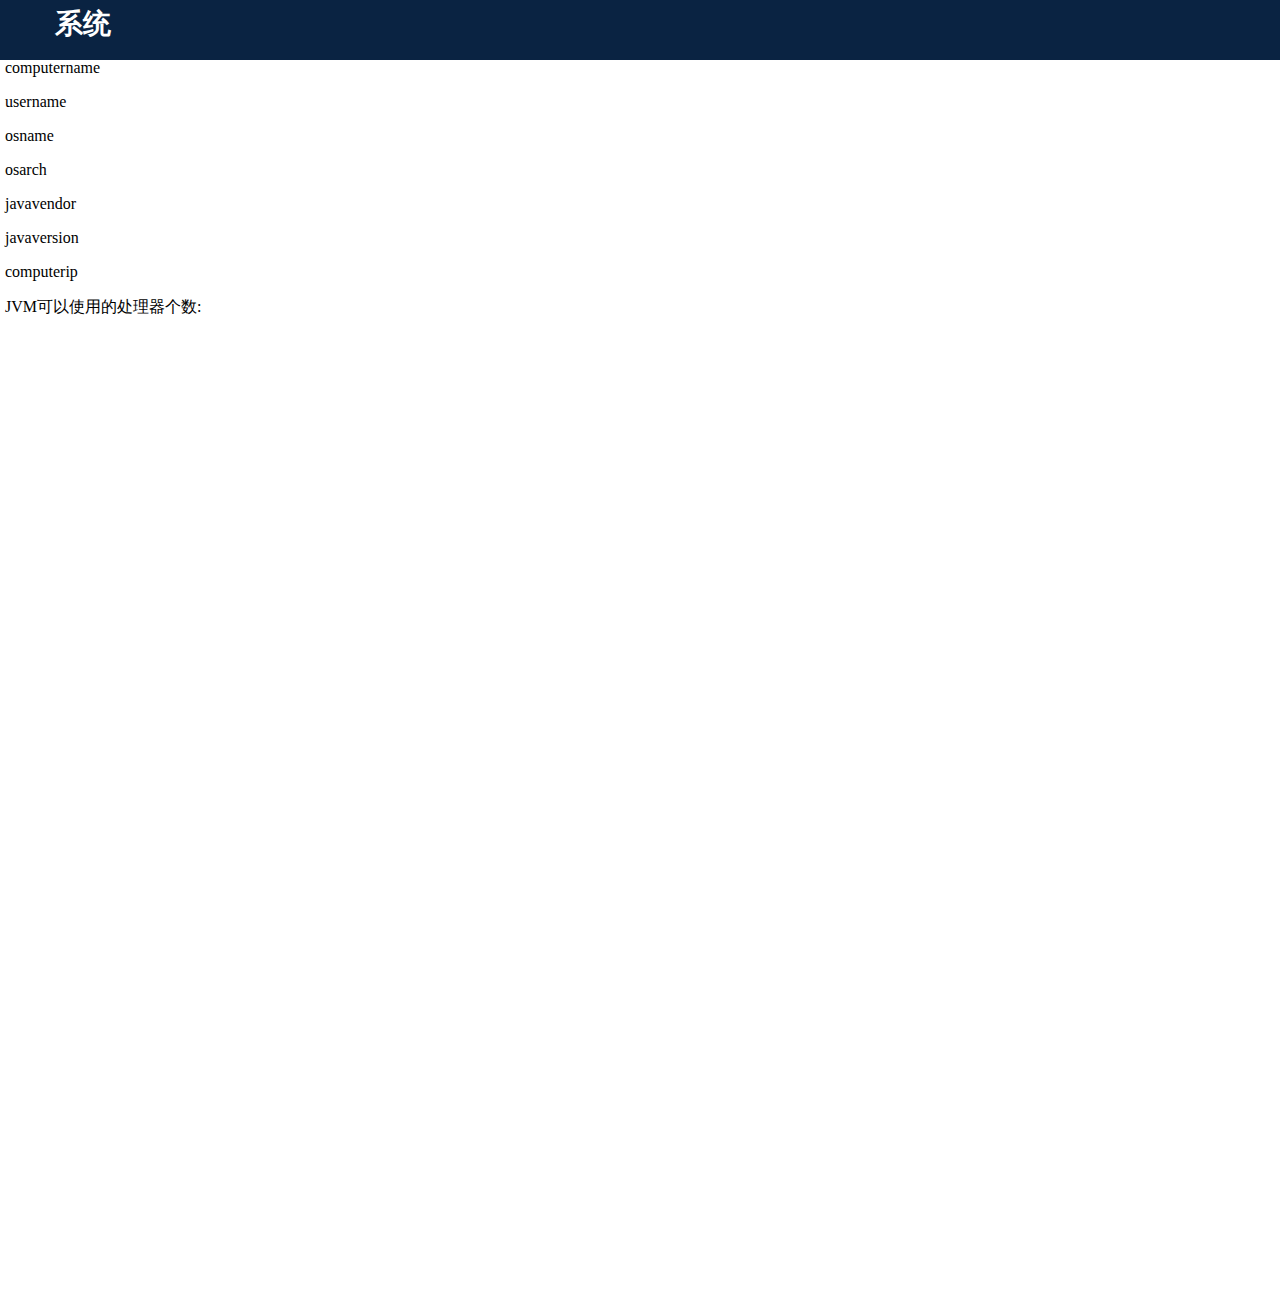
==== src/main/resources/static/html/index.html @ f5e8a0df "1" ====
<!DOCTYPE html>
<html xmlns:th="http://www.thymeleleaf.org">
<head>
<meta charset="UTF-8">
<title>数据共享服务系统</title>
<base href="../">
<link rel="stylesheet" href="css/index.css">
</head>
<body>
<!-- <div>
<h1><span th:text="${token}"></span></h1>
</div> -->
<div class="container-fluid">
    <div class="row">
        <div class="titleDiv">
        	<span>
        		系统
       		</span>
       		<p id="computername">computername</p>
       		<p id="username">username</p>
       		<p id="osname">osname</p>
       		<p id="osarch">osarch</p>
       		<p id="javavendor">javavendor</p>
       		<p id="javaversion">javaversion</p>
       		<p id="computerip">computerip</p>
       		<p id="availableprocessors">JVM可以使用的处理器个数: </p>
        </div>
    </div>
    <div style="margin-top: 50px"></div>
    <div style="float: left;">
       <div id="ByDept" style="width:1200px; height: 400px;"></div>
    </div>
    <div style="float: left;">
       <div id="ByProvince" style="width:400px; height: 400px;"></div>
    </div>
    <div style="clear: left;"></div>
    <div style="float: left;">
       <div id="ByOrigin" style="width:500px; height: 400px;"></div>
    </div>
    <div style="float: left;">
       <div id="BySex" style="width:300px; height: 400px;"></div>
    </div>
    <div style="clear: left;"></div>
</div>
<script src="../plugs/jquery/jquery-3.3.1.min.js"></script>
<script src="../plugs/echart/echarts.min.js"></script>
<script type="text/javascript">
$.get('http://127.0.0.1:12222/computer/data/getComputerHisData', function (data) {
	var chartData = [];
	for (var x in data){
		var obj = {name: null, value: null };
		obj.name = data[x].time;
		obj.value = data[x].cpucombined;
		chartData.push(obj);
	}
// 	console.log(chartData);
	var myChart = echarts.init(document.getElementById('ByDept'));
    myChart.setOption(option = {
        title: {
            text: 'CPU占用率'
        },
        tooltip: {
            trigger: 'axis'
        },
        xAxis: {
            data: chartData.map(function (item) {
            	console.log(item);
                return item.name;
            })
        },
        yAxis: {
            splitLine: {
                show: false
            }
        },
        toolbox: {
            left: 'center',
            feature: {
                dataZoom: {
                    yAxisIndex: 'none'
                },
                restore: {},
                saveAsImage: {}
            }
        },
        dataZoom: [{
            startValue: '2019-07-29'
        }, {
            type: 'inside'
        }],
        visualMap: {
            top: 10,
            right: 10,
            pieces: [{
                gt: 0,
                lte: 60,
                color: '#096'
            }, {
                gt: 60,
                lte: 70,
                color: '#ffde33'
            }, {
                gt: 70,
                lte: 80,
                color: '#ff9933'
            }, {
                gt: 80,
                lte: 100,
                color: '#cc0033'
            }],
            outOfRange: {
                color: '#999'
            }
        },
        series: {
            name: 'CPU占用率',
            type: 'line',
            data: chartData,
//             	data.map(function (item) {
//                 return item;
//             }),
            markLine: {
                silent: true,
                data: [{
                    yAxis: 60
                }, {
                    yAxis: 70
                }, {
                    yAxis: 80
                }, {
                    yAxis: 100
                }]
            }
        }
    });
});
</script>
</body>
</html>
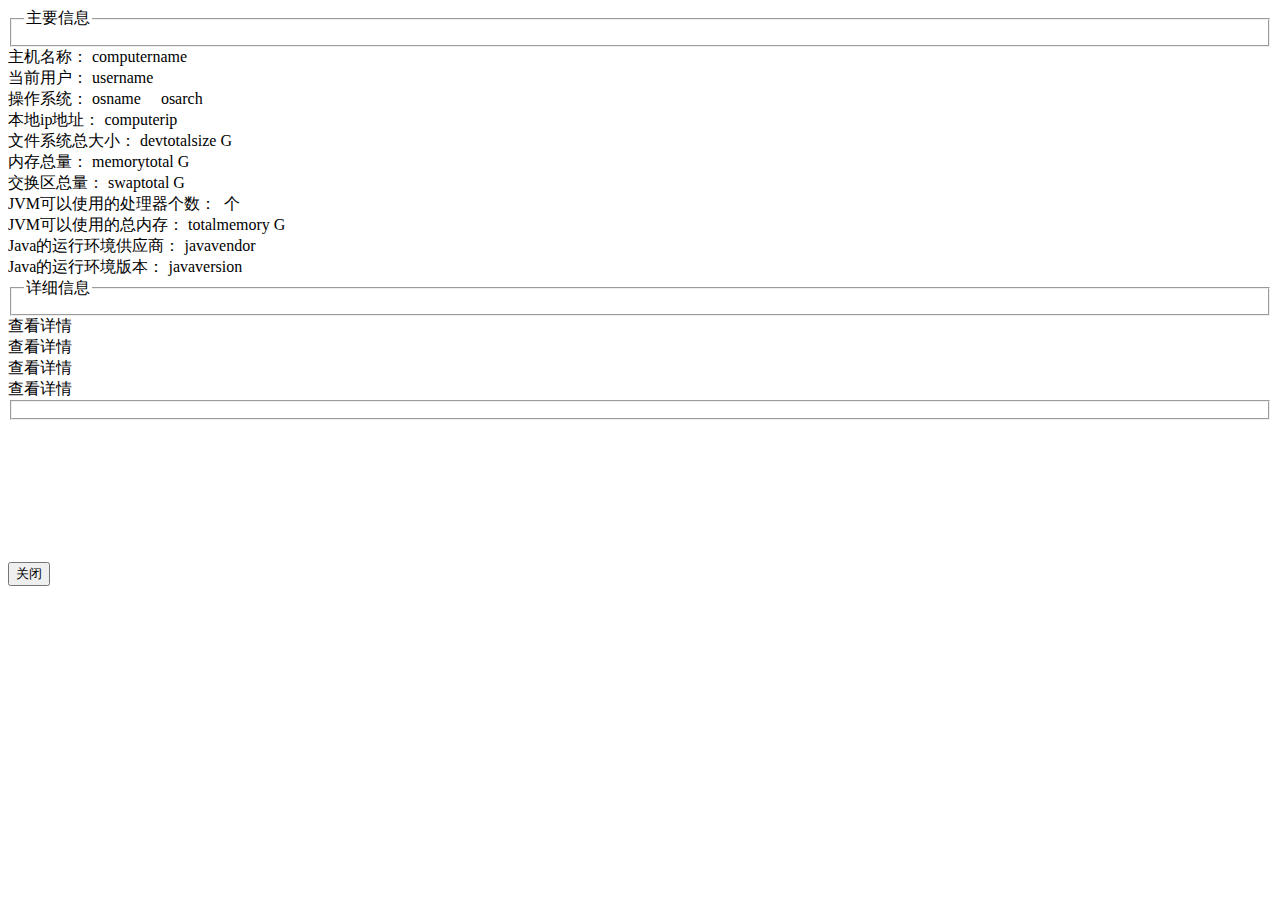
==== commit 90d476ad: "Signed-off-by: wukaibin <842387850@qq.com>" ====
--- a/src/main/resources/static/html/index.html
+++ b/src/main/resources/static/html/index.html
@@ -4,136 +4,129 @@
 <meta charset="UTF-8">
 <title>数据共享服务系统</title>
 <base href="../">
-<link rel="stylesheet" href="css/index.css">
+<link rel="stylesheet" href="../css/layui.css" />
+<link rel="stylesheet" type="text/css" href="../plugs/dialog/css/normalize.css" />
+<link rel="stylesheet" type="text/css" href="../plugs/dialog/css/demo.css" />
+<link rel="stylesheet" type="text/css" href="../plugs/dialog/css/dialog.css" />
+<link rel="stylesheet" type="text/css" href="../plugs/dialog/css/dialog-wilma.css" />
+<link rel="stylesheet" type="text/css" href="../css/index.css" />
+<script src="../plugs/dialog/js/modernizr.custom.js"></script>
+<script src="../plugs/dialog/js/classie.js"></script>
+<script src="../plugs/dialog/js/dialogFx.js"></script>
 </head>
 <body>
-<!-- <div>
-<h1><span th:text="${token}"></span></h1>
-</div> -->
-<div class="container-fluid">
-    <div class="row">
-        <div class="titleDiv">
-        	<span>
-        		系统
-       		</span>
-       		<p id="computername">computername</p>
-       		<p id="username">username</p>
-       		<p id="osname">osname</p>
-       		<p id="osarch">osarch</p>
-       		<p id="javavendor">javavendor</p>
-       		<p id="javaversion">javaversion</p>
-       		<p id="computerip">computerip</p>
-       		<p id="availableprocessors">JVM可以使用的处理器个数: </p>
-        </div>
+	<div style="z-index: 3; position: absolute;">
+		<div class="content">
+			<div id="somedialog" class="dialog">
+				<div class="dialog__overlay"></div>
+				<div class="dialog__content">
+					<div class="morph-shape">
+						<svg xmlns="http://www.w3.org/2000/svg" width="100%" height="100%"
+							viewBox="0 0 560 280" preserveAspectRatio="none">
+							<rect x="3" y="3" fill="none" width="556" height="276" />
+						</svg>
+					</div>
+					<div class="dialog-inner">
+						<div id="MemoryDemo1" style="width: 90%; height: 400px;"></div>
+						<div>
+							<button class="action" data-dialog-close>关闭</button>
+						</div>
+					</div>
+				</div>
+			</div>
+		</div>
+	</div>
+	<fieldset class="top">
+		<legend>主要信息</legend>
+	</fieldset>
+	<div class="info">
+		<div class="layui-row">
+			<div class="layui-col-xs2">
+				主机名称： <span id="computername">computername</span>
+			</div>
+			<div class="layui-col-xs2">
+				当前用户： <span id="username">username</span>
+			</div>
+			<div class="layui-col-xs3">
+				操作系统： <span id="osname">osname</span>&nbsp;&nbsp;&nbsp;&nbsp;&nbsp;<span
+					id="osarch">osarch</span>
+			</div>
+			<div class="layui-col-xs2">
+				本地ip地址： <span id="computerip">computerip</span>
+			</div>
+		</div>
+		<div class="layui-row">
+			<div class="layui-col-xs3">
+				文件系统总大小： <span id="devtotalsize">devtotalsize</span>&nbsp;G
+			</div>
+			<div class="layui-col-xs3">
+				内存总量： <span id="memorytotal">memorytotal</span>&nbsp;G
+			</div>
+			<div class="layui-col-xs3">
+				交换区总量： <span id="swaptotal">swaptotal</span>&nbsp;G
+			</div>
+		</div>
+		<div class="layui-row">
+			<div class="layui-col-xs4">
+				JVM可以使用的处理器个数： <span id="availableprocessors"></span>&nbsp;个
+			</div>
+			<div class="layui-col-xs4">
+				JVM可以使用的总内存： <span id="totalmemory">totalmemory</span>&nbsp;G
+			</div>
+		</div>
+		<div class="layui-row">
+			<div class="layui-col-xs4">
+				Java的运行环境供应商： <span id="javavendor">javavendor</span>
+			</div>
+			<div class="layui-col-xs4">
+				Java的运行环境版本： <span id="javaversion">javaversion</span>
+			</div>
+		</div>
+	</div>
+	<fieldset class="top">
+		<legend>详细信息</legend>
+	</fieldset>
+	<div class="clear"></div>
+    <div class="graph">
+       <div id="CPUdemo" class="echart_line"></div>
     </div>
-    <div style="margin-top: 50px"></div>
-    <div style="float: left;">
-       <div id="ByDept" style="width:1200px; height: 400px;"></div>
+    <div class="graph">
+       <div id="DevGuageDemo" class="echart_guaue"></div>
+       <span class="tip" id="btn_1" onclick="onclick_1()">查看详情</span>
     </div>
-    <div style="float: left;">
-       <div id="ByProvince" style="width:400px; height: 400px;"></div>
+    <div class="top clear"></div>
+    <div class="graph">
+       <div id="DevSizeDemo" class="echart_pie"></div>
+       <span class="tip" id="btn_2" onclick="onclick_2()">查看详情</span>
     </div>
-    <div style="clear: left;"></div>
-    <div style="float: left;">
-       <div id="ByOrigin" style="width:500px; height: 400px;"></div>
+    <div class="graph">
+       <div id="SwapDemo" class="echart_pie"></div>
+       <span class="tip" id="btn_3" onclick="onclick_3()">查看详情</span>
     </div>
-    <div style="float: left;">
-       <div id="BySex" style="width:300px; height: 400px;"></div>
+    <div class="graph">
+       <div id="MemoryDemo" class="echart_pie"></div>
+       <span class="tip" id="btn_4" onclick="onclick_4()">查看详情</span>
     </div>
-    <div style="clear: left;"></div>
-</div>
+    <div class="clear"></div>
+	<fieldset class="top"></fieldset>
+
 <script src="../plugs/jquery/jquery-3.3.1.min.js"></script>
 <script src="../plugs/echart/echarts.min.js"></script>
+<script src="../js/index1.js"></script>
 <script type="text/javascript">
-$.get('http://127.0.0.1:12222/computer/data/getComputerHisData', function (data) {
-	var chartData = [];
-	for (var x in data){
-		var obj = {name: null, value: null };
-		obj.name = data[x].time;
-		obj.value = data[x].cpucombined;
-		chartData.push(obj);
-	}
-// 	console.log(chartData);
-	var myChart = echarts.init(document.getElementById('ByDept'));
-    myChart.setOption(option = {
-        title: {
-            text: 'CPU占用率'
-        },
-        tooltip: {
-            trigger: 'axis'
-        },
-        xAxis: {
-            data: chartData.map(function (item) {
-            	console.log(item);
-                return item.name;
-            })
-        },
-        yAxis: {
-            splitLine: {
-                show: false
-            }
-        },
-        toolbox: {
-            left: 'center',
-            feature: {
-                dataZoom: {
-                    yAxisIndex: 'none'
-                },
-                restore: {},
-                saveAsImage: {}
-            }
-        },
-        dataZoom: [{
-            startValue: '2019-07-29'
-        }, {
-            type: 'inside'
-        }],
-        visualMap: {
-            top: 10,
-            right: 10,
-            pieces: [{
-                gt: 0,
-                lte: 60,
-                color: '#096'
-            }, {
-                gt: 60,
-                lte: 70,
-                color: '#ffde33'
-            }, {
-                gt: 70,
-                lte: 80,
-                color: '#ff9933'
-            }, {
-                gt: 80,
-                lte: 100,
-                color: '#cc0033'
-            }],
-            outOfRange: {
-                color: '#999'
-            }
-        },
-        series: {
-            name: 'CPU占用率',
-            type: 'line',
-            data: chartData,
-//             	data.map(function (item) {
-//                 return item;
-//             }),
-            markLine: {
-                silent: true,
-                data: [{
-                    yAxis: 60
-                }, {
-                    yAxis: 70
-                }, {
-                    yAxis: 80
-                }, {
-                    yAxis: 100
-                }]
-            }
-        }
-    });
-});
+(function() {
+	var dlgtrigger_1 = document.getElementById( 'btn_1' ),
+		dlgtrigger_2 = document.getElementById( 'btn_2' ),
+		dlgtrigger_3 = document.getElementById( 'btn_3' ),
+		dlgtrigger_4 = document.getElementById( 'btn_4' ),
+		somedialog = document.getElementById( 'somedialog' ),
+		dlg = new DialogFx( somedialog );
+
+	dlgtrigger_1.addEventListener( 'click', dlg.toggle.bind(dlg) );
+	dlgtrigger_2.addEventListener( 'click', dlg.toggle.bind(dlg) );
+	dlgtrigger_3.addEventListener( 'click', dlg.toggle.bind(dlg) );
+	dlgtrigger_4.addEventListener( 'click', dlg.toggle.bind(dlg) );
+})();
 </script>
 </body>
 </html>--- a/src/main/resources/static/css/layui.css
+++ b/src/main/resources/static/css/layui.css
@@ -0,0 +1,522 @@
+
+.layui-row:after, .layui-row:before {
+	content: '';
+	display: block;
+	clear: both;
+	padding: 5px;
+}
+
+.layui-col-lg1, .layui-col-lg10, .layui-col-lg11, .layui-col-lg12,
+	.layui-col-lg2, .layui-col-lg3, .layui-col-lg4, .layui-col-lg5,
+	.layui-col-lg6, .layui-col-lg7, .layui-col-lg8, .layui-col-lg9,
+	.layui-col-md1, .layui-col-md10, .layui-col-md11, .layui-col-md12,
+	.layui-col-md2, .layui-col-md3, .layui-col-md4, .layui-col-md5,
+	.layui-col-md6, .layui-col-md7, .layui-col-md8, .layui-col-md9,
+	.layui-col-sm1, .layui-col-sm10, .layui-col-sm11, .layui-col-sm12,
+	.layui-col-sm2, .layui-col-sm3, .layui-col-sm4, .layui-col-sm5,
+	.layui-col-sm6, .layui-col-sm7, .layui-col-sm8, .layui-col-sm9,
+	.layui-col-xs1, .layui-col-xs10, .layui-col-xs11, .layui-col-xs12,
+	.layui-col-xs2, .layui-col-xs3, .layui-col-xs4, .layui-col-xs5,
+	.layui-col-xs6, .layui-col-xs7, .layui-col-xs8, .layui-col-xs9 {
+	position: relative;
+	display: block;
+	box-sizing: border-box
+}
+
+.layui-col-xs1, .layui-col-xs10, .layui-col-xs11, .layui-col-xs12,
+	.layui-col-xs2, .layui-col-xs3, .layui-col-xs4, .layui-col-xs5,
+	.layui-col-xs6, .layui-col-xs7, .layui-col-xs8, .layui-col-xs9 {
+	float: left
+}
+
+.layui-col-xs1 {
+	width: 8.33333333%
+}
+
+.layui-col-xs2 {
+	width: 16.66666667%
+}
+
+.layui-col-xs3 {
+	width: 25%
+}
+
+.layui-col-xs4 {
+	width: 33.33333333%
+}
+
+.layui-col-xs5 {
+	width: 41.66666667%
+}
+
+.layui-col-xs6 {
+	width: 50%
+}
+
+.layui-col-xs7 {
+	width: 58.33333333%
+}
+
+.layui-col-xs8 {
+	width: 66.66666667%
+}
+
+.layui-col-xs9 {
+	width: 75%
+}
+
+.layui-col-xs10 {
+	width: 83.33333333%
+}
+
+.layui-col-xs11 {
+	width: 91.66666667%
+}
+
+.layui-col-xs12 {
+	width: 100%
+}
+
+.layui-col-xs-offset1 {
+	margin-left: 8.33333333%
+}
+
+.layui-col-xs-offset2 {
+	margin-left: 16.66666667%
+}
+
+.layui-col-xs-offset3 {
+	margin-left: 25%
+}
+
+.layui-col-xs-offset4 {
+	margin-left: 33.33333333%
+}
+
+.layui-col-xs-offset5 {
+	margin-left: 41.66666667%
+}
+
+.layui-col-xs-offset6 {
+	margin-left: 50%
+}
+
+.layui-col-xs-offset7 {
+	margin-left: 58.33333333%
+}
+
+.layui-col-xs-offset8 {
+	margin-left: 66.66666667%
+}
+
+.layui-col-xs-offset9 {
+	margin-left: 75%
+}
+
+.layui-col-xs-offset10 {
+	margin-left: 83.33333333%
+}
+
+.layui-col-xs-offset11 {
+	margin-left: 91.66666667%
+}
+
+.layui-col-xs-offset12 {
+	margin-left: 100%
+}
+
+@media screen and (max-width:768px) {
+	.layui-hide-xs {
+		display: none !important
+	}
+	.layui-show-xs-block {
+		display: block !important
+	}
+	.layui-show-xs-inline {
+		display: inline !important
+	}
+	.layui-show-xs-inline-block {
+		display: inline-block !important
+	}
+}
+
+@media screen and (min-width:768px) {
+	.layui-container {
+		width: 750px
+	}
+	.layui-hide-sm {
+		display: none !important
+	}
+	.layui-show-sm-block {
+		display: block !important
+	}
+	.layui-show-sm-inline {
+		display: inline !important
+	}
+	.layui-show-sm-inline-block {
+		display: inline-block !important
+	}
+	.layui-col-sm1, .layui-col-sm10, .layui-col-sm11, .layui-col-sm12,
+		.layui-col-sm2, .layui-col-sm3, .layui-col-sm4, .layui-col-sm5,
+		.layui-col-sm6, .layui-col-sm7, .layui-col-sm8, .layui-col-sm9 {
+		float: left
+	}
+	.layui-col-sm1 {
+		width: 8.33333333%
+	}
+	.layui-col-sm2 {
+		width: 16.66666667%
+	}
+	.layui-col-sm3 {
+		width: 25%
+	}
+	.layui-col-sm4 {
+		width: 33.33333333%
+	}
+	.layui-col-sm5 {
+		width: 41.66666667%
+	}
+	.layui-col-sm6 {
+		width: 50%
+	}
+	.layui-col-sm7 {
+		width: 58.33333333%
+	}
+	.layui-col-sm8 {
+		width: 66.66666667%
+	}
+	.layui-col-sm9 {
+		width: 75%
+	}
+	.layui-col-sm10 {
+		width: 83.33333333%
+	}
+	.layui-col-sm11 {
+		width: 91.66666667%
+	}
+	.layui-col-sm12 {
+		width: 100%
+	}
+	.layui-col-sm-offset1 {
+		margin-left: 8.33333333%
+	}
+	.layui-col-sm-offset2 {
+		margin-left: 16.66666667%
+	}
+	.layui-col-sm-offset3 {
+		margin-left: 25%
+	}
+	.layui-col-sm-offset4 {
+		margin-left: 33.33333333%
+	}
+	.layui-col-sm-offset5 {
+		margin-left: 41.66666667%
+	}
+	.layui-col-sm-offset6 {
+		margin-left: 50%
+	}
+	.layui-col-sm-offset7 {
+		margin-left: 58.33333333%
+	}
+	.layui-col-sm-offset8 {
+		margin-left: 66.66666667%
+	}
+	.layui-col-sm-offset9 {
+		margin-left: 75%
+	}
+	.layui-col-sm-offset10 {
+		margin-left: 83.33333333%
+	}
+	.layui-col-sm-offset11 {
+		margin-left: 91.66666667%
+	}
+	.layui-col-sm-offset12 {
+		margin-left: 100%
+	}
+}
+
+@media screen and (min-width:992px) {
+	.layui-container {
+		width: 970px
+	}
+	.layui-hide-md {
+		display: none !important
+	}
+	.layui-show-md-block {
+		display: block !important
+	}
+	.layui-show-md-inline {
+		display: inline !important
+	}
+	.layui-show-md-inline-block {
+		display: inline-block !important
+	}
+	.layui-col-md1, .layui-col-md10, .layui-col-md11, .layui-col-md12,
+		.layui-col-md2, .layui-col-md3, .layui-col-md4, .layui-col-md5,
+		.layui-col-md6, .layui-col-md7, .layui-col-md8, .layui-col-md9 {
+		float: left
+	}
+	.layui-col-md1 {
+		width: 8.33333333%
+	}
+	.layui-col-md2 {
+		width: 16.66666667%
+	}
+	.layui-col-md3 {
+		width: 25%
+	}
+	.layui-col-md4 {
+		width: 33.33333333%
+	}
+	.layui-col-md5 {
+		width: 41.66666667%
+	}
+	.layui-col-md6 {
+		width: 50%
+	}
+	.layui-col-md7 {
+		width: 58.33333333%
+	}
+	.layui-col-md8 {
+		width: 66.66666667%
+	}
+	.layui-col-md9 {
+		width: 75%
+	}
+	.layui-col-md10 {
+		width: 83.33333333%
+	}
+	.layui-col-md11 {
+		width: 91.66666667%
+	}
+	.layui-col-md12 {
+		width: 100%
+	}
+	.layui-col-md-offset1 {
+		margin-left: 8.33333333%
+	}
+	.layui-col-md-offset2 {
+		margin-left: 16.66666667%
+	}
+	.layui-col-md-offset3 {
+		margin-left: 25%
+	}
+	.layui-col-md-offset4 {
+		margin-left: 33.33333333%
+	}
+	.layui-col-md-offset5 {
+		margin-left: 41.66666667%
+	}
+	.layui-col-md-offset6 {
+		margin-left: 50%
+	}
+	.layui-col-md-offset7 {
+		margin-left: 58.33333333%
+	}
+	.layui-col-md-offset8 {
+		margin-left: 66.66666667%
+	}
+	.layui-col-md-offset9 {
+		margin-left: 75%
+	}
+	.layui-col-md-offset10 {
+		margin-left: 83.33333333%
+	}
+	.layui-col-md-offset11 {
+		margin-left: 91.66666667%
+	}
+	.layui-col-md-offset12 {
+		margin-left: 100%
+	}
+}
+
+@media screen and (min-width:1200px) {
+	.layui-container {
+		width: 1170px
+	}
+	.layui-hide-lg {
+		display: none !important
+	}
+	.layui-show-lg-block {
+		display: block !important
+	}
+	.layui-show-lg-inline {
+		display: inline !important
+	}
+	.layui-show-lg-inline-block {
+		display: inline-block !important
+	}
+	.layui-col-lg1, .layui-col-lg10, .layui-col-lg11, .layui-col-lg12,
+		.layui-col-lg2, .layui-col-lg3, .layui-col-lg4, .layui-col-lg5,
+		.layui-col-lg6, .layui-col-lg7, .layui-col-lg8, .layui-col-lg9 {
+		float: left
+	}
+	.layui-col-lg1 {
+		width: 8.33333333%
+	}
+	.layui-col-lg2 {
+		width: 16.66666667%
+	}
+	.layui-col-lg3 {
+		width: 25%
+	}
+	.layui-col-lg4 {
+		width: 33.33333333%
+	}
+	.layui-col-lg5 {
+		width: 41.66666667%
+	}
+	.layui-col-lg6 {
+		width: 50%
+	}
+	.layui-col-lg7 {
+		width: 58.33333333%
+	}
+	.layui-col-lg8 {
+		width: 66.66666667%
+	}
+	.layui-col-lg9 {
+		width: 75%
+	}
+	.layui-col-lg10 {
+		width: 83.33333333%
+	}
+	.layui-col-lg11 {
+		width: 91.66666667%
+	}
+	.layui-col-lg12 {
+		width: 100%
+	}
+	.layui-col-lg-offset1 {
+		margin-left: 8.33333333%
+	}
+	.layui-col-lg-offset2 {
+		margin-left: 16.66666667%
+	}
+	.layui-col-lg-offset3 {
+		margin-left: 25%
+	}
+	.layui-col-lg-offset4 {
+		margin-left: 33.33333333%
+	}
+	.layui-col-lg-offset5 {
+		margin-left: 41.66666667%
+	}
+	.layui-col-lg-offset6 {
+		margin-left: 50%
+	}
+	.layui-col-lg-offset7 {
+		margin-left: 58.33333333%
+	}
+	.layui-col-lg-offset8 {
+		margin-left: 66.66666667%
+	}
+	.layui-col-lg-offset9 {
+		margin-left: 75%
+	}
+	.layui-col-lg-offset10 {
+		margin-left: 83.33333333%
+	}
+	.layui-col-lg-offset11 {
+		margin-left: 91.66666667%
+	}
+	.layui-col-lg-offset12 {
+		margin-left: 100%
+	}
+}
+
+.layui-col-space1 {
+	margin: -.5px
+}
+
+.layui-col-space1>* {
+	padding: .5px
+}
+
+.layui-col-space3 {
+	margin: -1.5px
+}
+
+.layui-col-space3>* {
+	padding: 1.5px
+}
+
+.layui-col-space5 {
+	margin: -2.5px
+}
+
+.layui-col-space5>* {
+	padding: 2.5px
+}
+
+.layui-col-space8 {
+	margin: -3.5px
+}
+
+.layui-col-space8>* {
+	padding: 3.5px
+}
+
+.layui-col-space10 {
+	margin: -5px
+}
+
+.layui-col-space10>* {
+	padding: 5px
+}
+
+.layui-col-space12 {
+	margin: -6px
+}
+
+.layui-col-space12>* {
+	padding: 6px
+}
+
+.layui-col-space15 {
+	margin: -7.5px
+}
+
+.layui-col-space15>* {
+	padding: 7.5px
+}
+
+.layui-col-space18 {
+	margin: -9px
+}
+
+.layui-col-space18>* {
+	padding: 9px
+}
+
+.layui-col-space20 {
+	margin: -10px
+}
+
+.layui-col-space20>* {
+	padding: 10px
+}
+
+.layui-col-space22 {
+	margin: -11px
+}
+
+.layui-col-space22>* {
+	padding: 11px
+}
+
+.layui-col-space25 {
+	margin: -12.5px
+}
+
+.layui-col-space25>* {
+	padding: 12.5px
+}
+
+.layui-col-space30 {
+	margin: -15px
+}
+
+.layui-col-space30>* {
+	padding: 15px
+}
--- a/src/main/resources/static/plugs/dialog/css/demo.css
+++ b/src/main/resources/static/plugs/dialog/css/demo.css
@@ -0,0 +1 @@
+@import "http://fonts.googleapis.com/css?family=Raleway:200,600,700,400";@font-face{font-weight:400;font-style:normal;font-family:codropsicons;src:url(../fonts/codropsicons/codropsicons.eot);src:url(../fonts/codropsicons/codropsicons.eot?#iefix) format('embedded-opentype'),url(../fonts/codropsicons/codropsicons.woff) format('woff'),url(../fonts/codropsicons/codropsicons.ttf) format('truetype'),url(../fonts/codropsicons/codropsicons.svg#codropsicons) format('svg')}*,*:after,*:before{-webkit-box-sizing:border-box;box-sizing:border-box}.clearfix:before,.clearfix:after{content:'';display:table}.clearfix:after{clear:both}body{background:#cae4b6;color:#c94e50;font-weight:400;font-size:1em;font-family:raleway,Arial,sans-serif}a,button{color:#74716d;text-decoration:none;outline:0}a:hover,a:focus{color:#c94e50;outline:0}button{padding:1em 2em;outline:0;font-weight:600;border:0;color:#fff;background:#c94e50}.content{max-width:1000px;padding:0 1em;margin:0 auto;text-align:center;-webkit-touch-callout:none;-webkit-user-select:none;-khtml-user-select:none;-moz-user-select:none;-ms-user-select:none;user-select:none}.button-wrap{padding:2.5em 0 0;font-size:1.25em}button.trigger{background:#c94e50;color:#fff;border:0}.menu{display:-webkit-flex;display:flex;-webkit-flex-wrap:wrap;flex-wrap:wrap}.menu:before,.menu:after{content:'';display:table}.menu:after{clear:both}.menu>div{flex:auto;text-align:left;margin:.25em;padding:2em 3em;background:rgba(255,255,255,.2)}.menu h2{margin:0 0 .25em;padding:0 0 .25em;letter-spacing:1px;text-transform:uppercase;font-size:72.25%;color:#9ba890}.menu ul{padding:0;margin:0;list-style:none}.menu ul:not(:last-of-type){padding-bottom:2em}.menu ul li a{display:block;font-weight:700;padding:.25em 0;font-size:145%}.menu ul li a.current-demo{color:#fff}.codrops-header{padding:2.75em 0 3em;letter-spacing:-1px}.codrops-header h1{font-size:3.65em;line-height:1;margin:0}.codrops-header h1 span{display:block;width:15em;font-size:21%;padding:1em 0;margin:0 auto;text-transform:uppercase;letter-spacing:2px;position:relative}.codrops-header h1 span::before,.codrops-header h1 span::after{content:'';position:absolute;width:25%;height:2px;top:50%;margin-top:-1px;background:#c94e50}.codrops-header h1 span::before{right:100%}.codrops-header h1 span::after{left:100%}.codrops-links{text-transform:uppercase;font-size:1.25em;font-weight:200}.codrops-links a{display:inline-block;padding:.5em 0;margin:.5em;text-decoration:none;letter-spacing:1px}.codrops-icon span{display:none}.codrops-icon:before{margin:0 4px;text-transform:none;font-weight:400;font-style:normal;font-variant:normal;font-family:codropsicons;line-height:1;speak:none;-webkit-font-smoothing:antialiased}.codrops-icon-drop:before{content:"\e001"}.codrops-icon-prev:before{content:"\e004"}.related{margin-top:8em;clear:both;padding:1em 0 20em;font-weight:700}.related>a{display:inline-block}--- a/src/main/resources/static/plugs/dialog/css/dialog.css
+++ b/src/main/resources/static/plugs/dialog/css/dialog.css
@@ -0,0 +1 @@
+.dialog,.dialog__overlay{width:100%;height:100%;top:0;left:0}.dialog{position:fixed;display:-webkit-flex;display:flex;-webkit-align-items:center;align-items:center;-webkit-justify-content:center;justify-content:center;pointer-events:none}.dialog__overlay{position:absolute;z-index:1;background:rgba(55,58,71,.9);opacity:0;-webkit-transition:opacity .3s;transition:opacity .3s;-webkit-backface-visibility:hidden}.dialog--open .dialog__overlay{opacity:1;pointer-events:auto}.dialog__content{width:75%;/*max-width:560px;*/min-width:290px;background:#fff;padding:4em;text-align:center;position:relative;z-index:5;opacity:0}.dialog--open .dialog__content{pointer-events:auto}.dialog h2{margin:0;font-weight:400;font-size:2em;padding:0 0 2em;margin:0}--- a/src/main/resources/static/plugs/dialog/css/dialog-wilma.css
+++ b/src/main/resources/static/plugs/dialog/css/dialog-wilma.css
@@ -0,0 +1 @@
+.dialog--open .dialog__overlay{-webkit-transition-duration:.8s;transition-duration:.8s}.dialog--close .dialog__overlay{-webkit-transition-duration:.5s;transition-duration:.5s}.dialog__content{padding:0;background:0 0}.dialog.dialog--open .dialog__content{opacity:1}.morph-shape{position:absolute;width:calc(100% + 4px);height:calc(100% + 4px);top:-2px;left:-2px;z-index:-1}.morph-shape svg rect{stroke:#fff;stroke-width:2px;stroke-dasharray:1680}.dialog--open .morph-shape svg rect{-webkit-animation:anim-dash .6s forwards;animation:anim-dash .6s forwards}.dialog-inner{opacity:0;background:#fff}.dialog--open .dialog-inner{padding:4em;opacity:1;-webkit-transition:opacity .85s .35s;transition:opacity .85s .35s}.dialog.dialog--open h2{-webkit-animation:anim-elem-1 .7s ease-out both;animation:anim-elem-1 .7s ease-out both}.dialog.dialog--open button{-webkit-animation:anim-elem-2 .7s ease-out both;animation:anim-elem-2 .7s ease-out both}@keyframes anim-dash{0%{stroke-dashoffset:1680}100%{stroke-dashoffset:0}}@-webkit-keyframes anim-dash{0%{stroke-dashoffset:1680}100%{stroke-dashoffset:0}}@-webkit-keyframes anim-elem-1{0%{opacity:0;-webkit-transform:translate3d(-150px,0,0)}100%{opacity:1;-webkit-transform:translate3d(0,0,0)}}@keyframes anim-elem-1{0%{opacity:0;-webkit-transform:translate3d(-150px,0,0);transform:translate3d(-150px,0,0)}100%{opacity:1;-webkit-transform:translate3d(0,0,0);transform:translate3d(0,0,0)}}@-webkit-keyframes anim-elem-2{0%{opacity:0;-webkit-transform:translate3d(150px,0,0)}100%{opacity:1;-webkit-transform:translate3d(0,0,0)}}@keyframes anim-elem-2{0%{opacity:0;-webkit-transform:translate3d(150px,0,0);transform:translate3d(150px,0,0)}100%{opacity:1;-webkit-transform:translate3d(0,0,0);transform:translate3d(0,0,0)}}--- a/src/main/resources/static/css/index.css
+++ b/src/main/resources/static/css/index.css
@@ -0,0 +1,200 @@
+@charset "UTF-8";
+body, h1, h3, .h3, h4, h5 {
+  margin:10px;
+  padding:10px;
+}
+.titleDiv{
+    border-width: 0px;
+    position: absolute;
+    left: 0px;
+    top: 0px;
+    width: 100%;
+    height: 50px;
+    background: inherit;
+    background-color: rgba(10, 35, 66, 1);
+    border: none;
+    padding:5px;
+}
+.titleDiv>span{
+   font-family: '华文细黑 Bold', '华文细黑';
+    font-weight: 700;
+    font-style: normal;
+    font-size: 28px;
+    text-decoration: none;
+    color: #FFFFFF;
+    text-align: left;
+    padding-left:50px;
+}
+.bodyDiv{
+	margin-top:60px;
+}
+
+.menuDiv{
+	padding:20px;
+	width:10%;
+    left:0px;
+    height: 800px;;
+    background: inherit;
+    background-color: rgba(242, 242, 242, 1);
+    border: none;
+    border-radius: 0px;
+}
+.menuDiv>div{
+	
+	padding:10px;
+	text-align:center;
+	font-family: 'Arial Normal', 'Arial';
+    font-weight: 400;
+    font-style: normal;
+    font-size: 13px;
+}
+.menuDiv>div>*{
+	margin:10px
+}
+.menuDiv a>div>.small{
+	width:30px;
+	height:30px;
+    margin: 20px;
+	/*margin-right:20px*/
+}
+.menuDiv>div>.big{
+	width:48px;
+	height:48px;
+}
+.mainDiv{
+    width:90%;
+}
+.mainDiv>div{
+	margin:10px
+}
+.mainDiv>div>table{
+    text-align:center;
+}
+.mainDiv>.row>.col-md-3{
+	text-align:center;
+}
+.mainDiv>.row>.col-md-3 :hover{
+	border-bottom-color:#3399ff;
+	border-bottom-width:2px
+}
+.mainDiv>.row>.row>.col-md-2{
+	padding:10px
+}
+.mainDiv>.row>.row>.col-md-2>.row>.col-md-3{
+	text-align:center
+}
+.tabs{
+    background-color: rgba(242, 242, 242, 1);
+}
+.tab_1{
+	padding:10px;
+}
+.tabs>.tab_1>div{
+	margin:1%;
+	width:23%;
+    background-color: #fff;
+    font-size:20px;
+    text-overflow: ellipsis;
+    overflow: hidden;
+	white-space: nowrap;
+}
+.float_right{
+	padding-right:10%;
+	float:right;
+    /*width:50%;*/
+}
+.float_right>*{
+	margin-right:20px;
+}
+
+.float_left{
+    float: left;
+    padding-left:10%;
+}
+
+.number_color{
+    color: #FFBC27;
+}
+
+.search_button{
+    width: 100px;
+}
+
+.warn_color{
+    color:#FFFF00;
+}
+
+.alert_color{
+    color: #FF0000;
+}
+
+.success_color{
+    color: #00CC33;
+}
+
+.date_color{
+    color: #0000FF;
+}
+
+.icon_size{
+    height: 36px;
+}
+
+.font_size{
+    padding: 10px;
+}
+
+div.row.col-md-3{
+    margin: 0px;
+}
+
+.a_icon{
+    text-decoration:none;
+    color:#333;
+}
+body{
+	font-weight: bold;
+}
+span {
+/*     padding-right: 5%; */
+/*     padding-left: 10px; */
+    font-size: 30px;
+    color: #984c4d;
+}
+div.info{
+	margin-left: 5%;
+}
+
+.tip {
+	float: right;
+	font-size: 13px;
+	cursor: pointer;
+	padding-right: 10%;
+}
+
+.echart_pie{
+	width:600px;
+	height: 400px;
+}
+
+.echart_line{
+	width:1050px;
+	height: 400px;
+}
+
+.echart_guaue{
+	width:750px;
+	height: 400px;
+}
+
+.top{
+	margin-top: 30px;
+}
+
+.clear{
+	clear: both;
+}
+
+.graph{
+	float: left;
+}